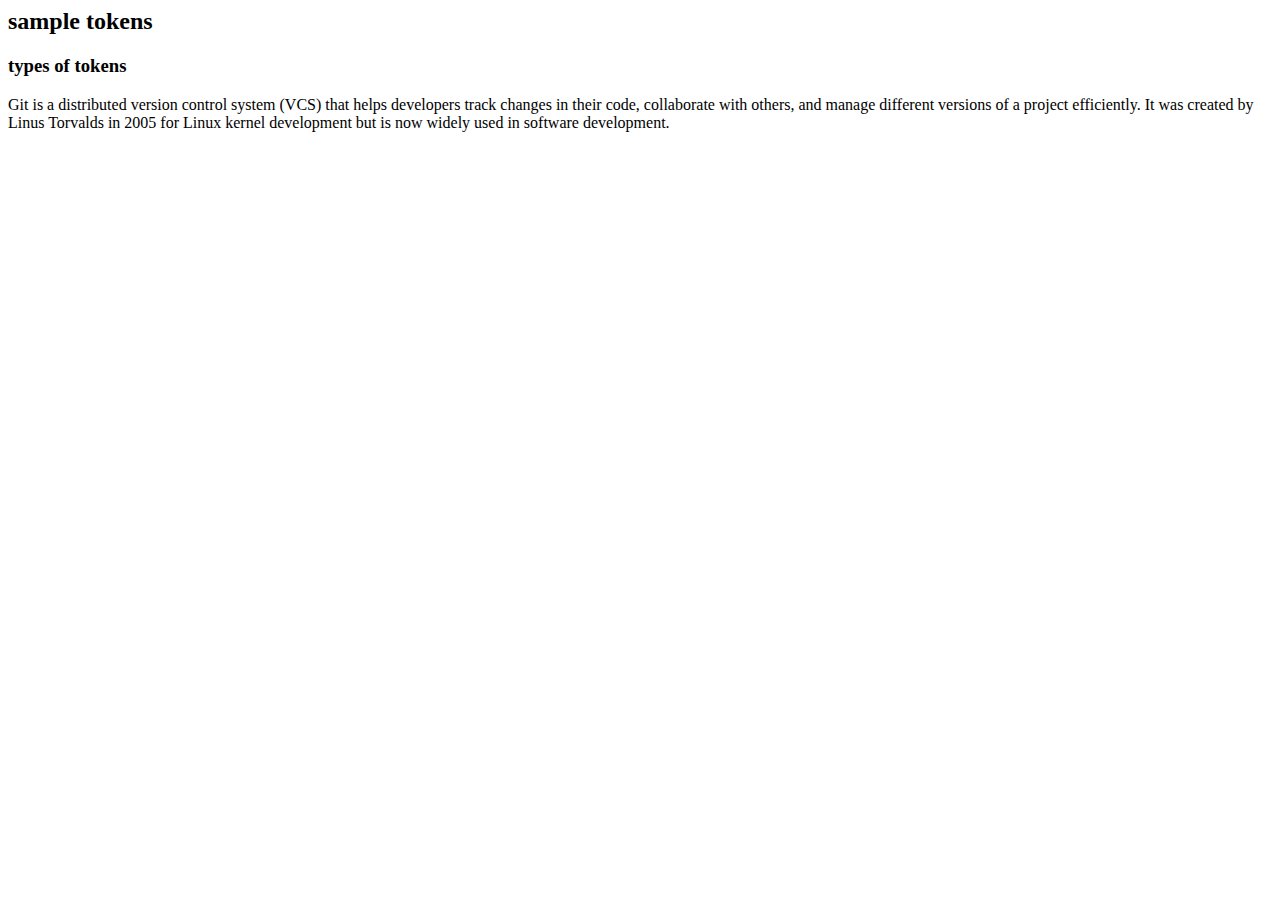
==== index.html @ 4106c352 "sample index" ====
<html>
<head>
    <h2> sample tokens</h2>
</head>
<body>
    <h3>types of tokens</h3>
    <p>Git is a distributed version control system (VCS) that helps developers track changes in their code, collaborate with others, and manage different versions of a project efficiently. It was created by Linus Torvalds in 2005 for Linux kernel development but is now widely used in software development.</p>
</body>
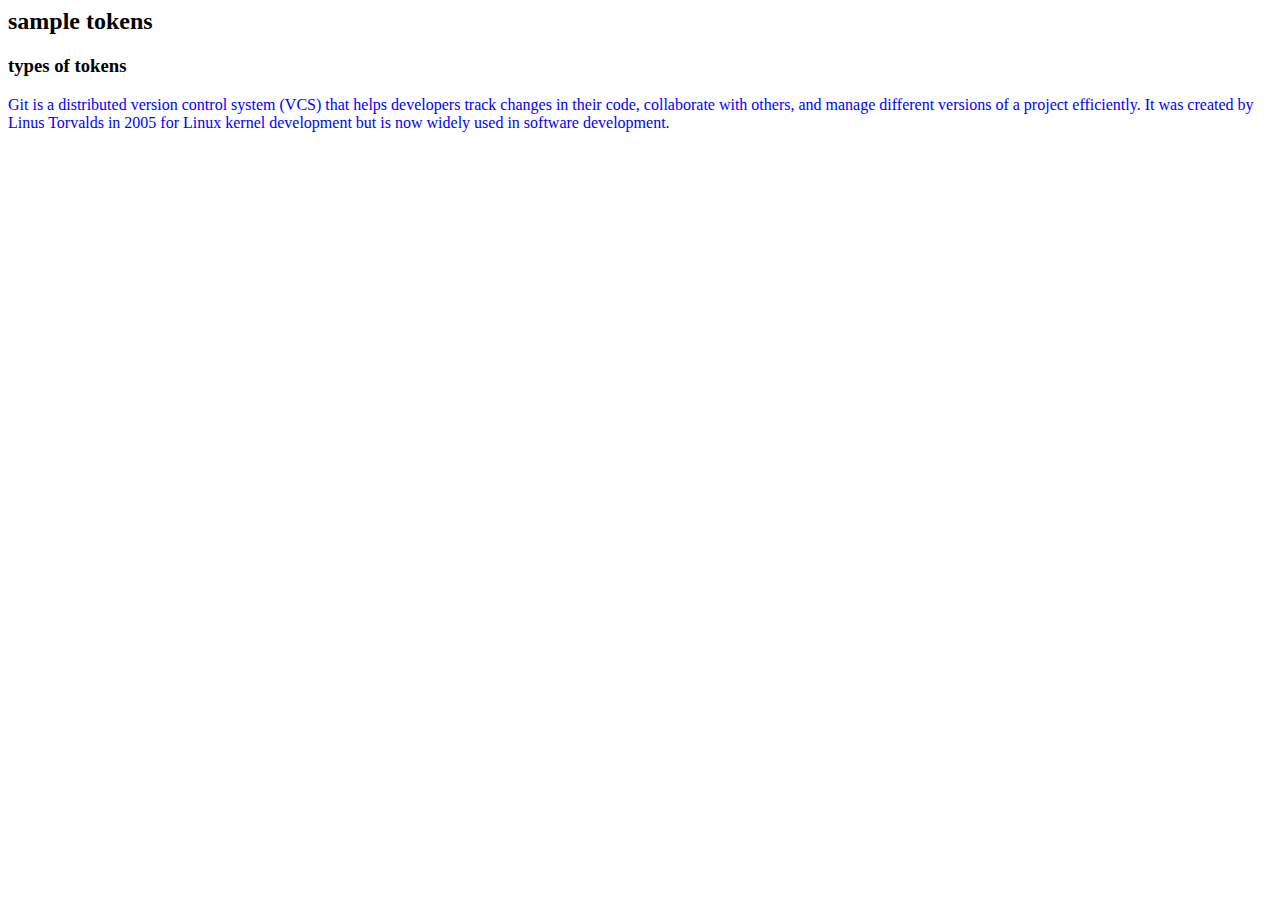
==== commit 9aad3bb7: "colour chnage to blue in index paragraph" ====
--- a/index.html
+++ b/index.html
@@ -4,5 +4,5 @@
 </head>
 <body>
     <h3>types of tokens</h3>
-    <p>Git is a distributed version control system (VCS) that helps developers track changes in their code, collaborate with others, and manage different versions of a project efficiently. It was created by Linus Torvalds in 2005 for Linux kernel development but is now widely used in software development.</p>
+    <p style="color:hsl(240, 100%, 50%);"> Git is a distributed version control system (VCS) that helps developers track changes in their code, collaborate with others, and manage different versions of a project efficiently. It was created by Linus Torvalds in 2005 for Linux kernel development but is now widely used in software development.</p>
 </body>